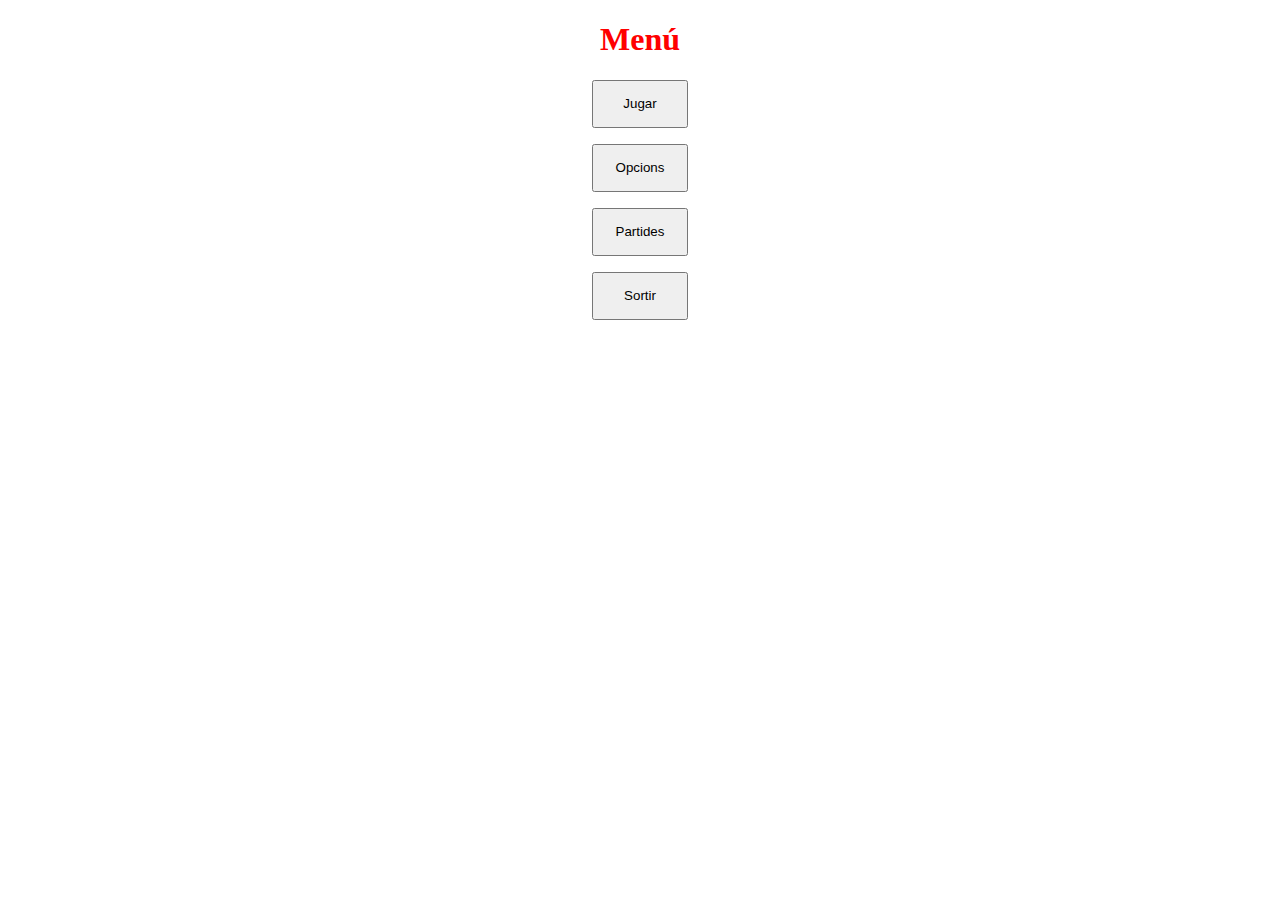
==== index.html @ 0eedf9ba "Primer commit" ====
<!DOCTYPE html> 
<html>
	<head>
		<script src="./js/menu.js"></script>
		<link rel="stylesheet" 
			href="./styles/menu.css">
		<title> Memory - Menú </title>
	</head>
	<body>
		<h1 id="title">Menú</h1>
		<button id="play" class="center"> Jugar </button>
		<button id="options" class="center"> Opcions </button>
		<button id="saves" class="center"> Partides </button>
		<button id="exit" class="center"> Sortir </button>
	</body>
</html>
---- styles/menu.css ----
#title, .center{
	display: block;
	margin-left: auto;
	margin-right: auto;
}

button.center{
	width: 6rem;
	height: 3rem;
	margin-top: 1rem;
}

#title{
	color:red;
	text-align: center;
}
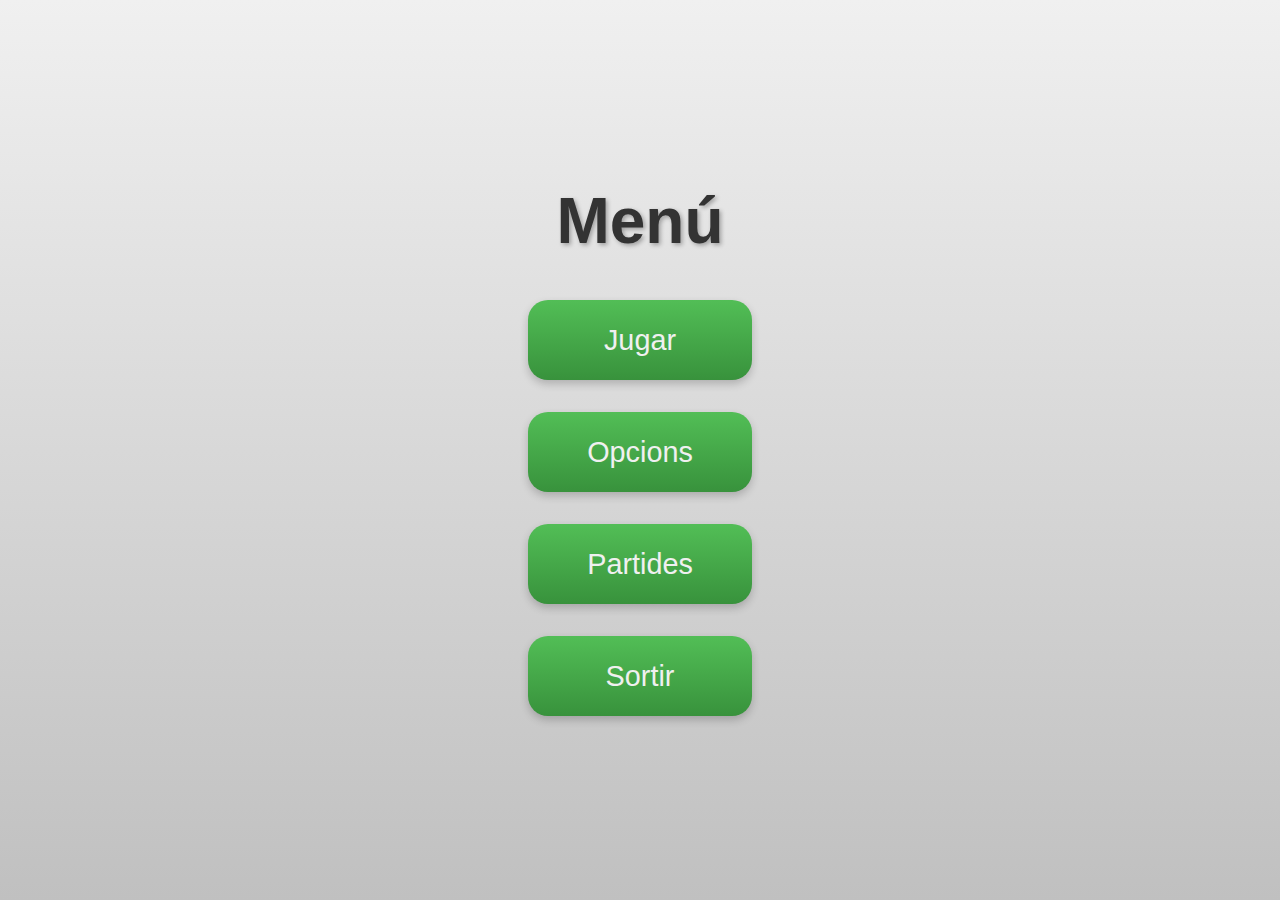
==== commit b5a4ae86: "P2final" ====
--- a/index.html
+++ b/index.html
@@ -3,7 +3,7 @@
 	<head>
 		<script src="./js/menu.js"></script>
 		<link rel="stylesheet" 
-			href="./styles/menu.css">
+			href="../styles/menu.css">
 		<title> Memory - Menú </title>
 	</head>
 	<body>
--- a/styles/menu.css
+++ b/styles/menu.css
@@ -1,16 +1,63 @@
-#title, .center{
-	display: block;
-	margin-left: auto;
-	margin-right: auto;
+html, body {
+    height: 100%;
+    margin: 0;
+    padding: 0;
 }
 
-button.center{
-	width: 6rem;
-	height: 3rem;
-	margin-top: 1rem;
+body {
+    background-image: linear-gradient(to bottom, #f0f0f0, #c0c0c0);
+    font-family: Arial, sans-serif;
+    display: flex;
+    flex-direction: column;
+    justify-content: center;
+    align-items: center;
 }
 
-#title{
-	color:red;
-	text-align: center;
-}+#title {
+    color: #333;
+    font-size: 4rem;
+    margin-top: 2rem;
+    text-align: center;
+    text-shadow: 2px 2px 4px rgba(0, 0, 0, 0.3);
+}
+
+.button-container {
+    margin-top: 2rem;
+}
+
+button.center {
+    display: block;
+    width: 14rem;
+    height: 5rem;
+    margin: 0 auto 2rem;
+    background-image: linear-gradient(to bottom, #52be56, #38923c);
+    color: #f0f0f0;
+    font-size: 1.8rem;
+    font-family: "Helvetica Neue", Helvetica, Arial, sans-serif;
+    border: none;
+    border-radius: 20px;
+    cursor: pointer;
+    transition: background-color 0.3s, box-shadow 0.3s;
+    box-shadow: 0px 4px 8px rgba(0, 0, 0, 0.2);
+    outline: none;
+}
+
+button.center:hover {
+    background-image: linear-gradient(to bottom, #45a049, #357c37);
+}
+
+button.center:active {
+    background-image: linear-gradient(to bottom, #3e8e41, #2f6f2d);
+    transform: translateY(2px);
+    box-shadow: none;
+}
+
+.button-container::after {
+    content: '';
+    display: block;
+    width: 100%;
+    height: 1px;
+    background-color: #aaa;
+    margin-top: 1.5rem;
+}
+
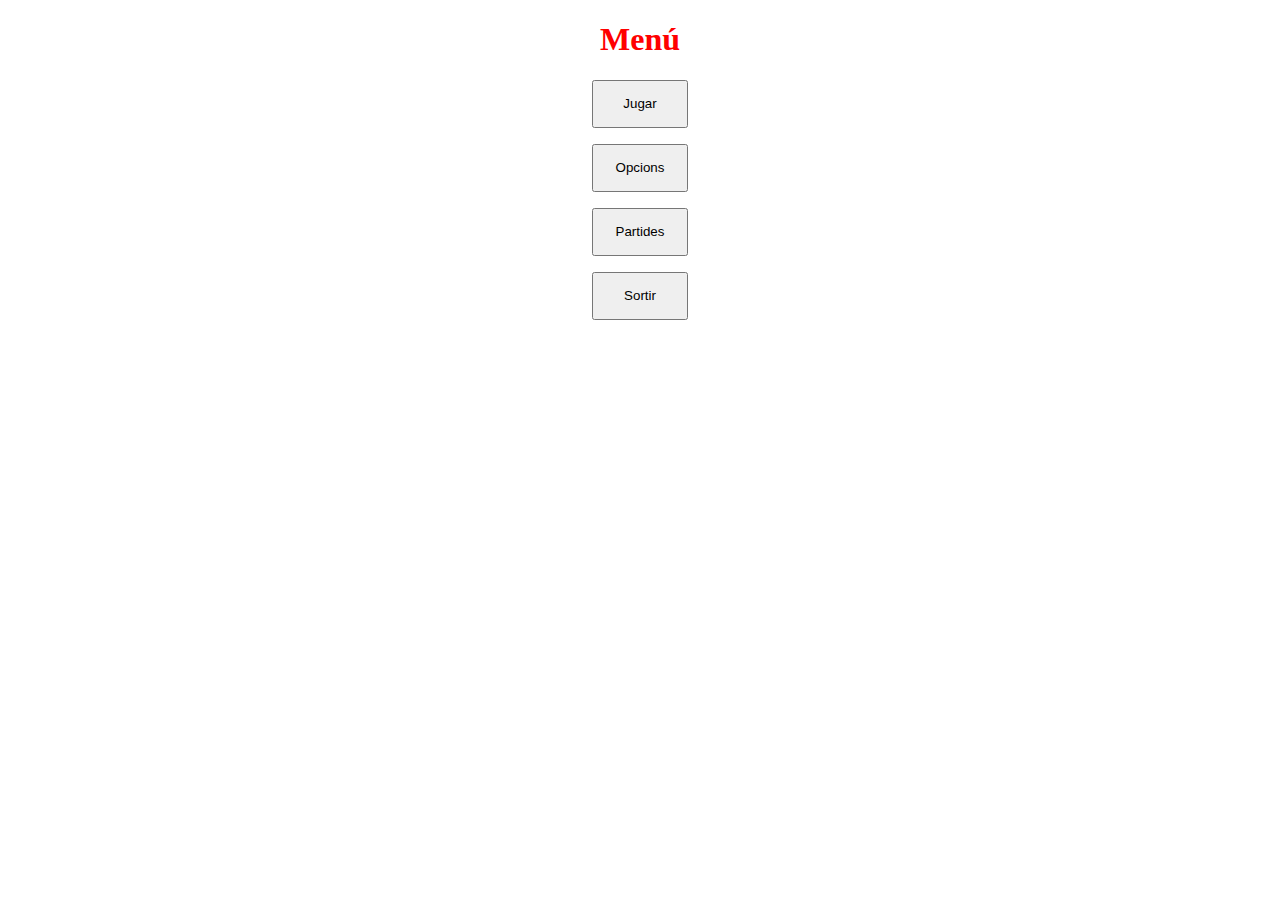
==== commit 6e37fb79: "Practica3" ====
--- a/index.html
+++ b/index.html
@@ -1,9 +1,10 @@
 <!DOCTYPE html> 
 <html>
 	<head>
+		<script src="./js/loaduuid.js" type="module"></script>
 		<script src="./js/menu.js"></script>
 		<link rel="stylesheet" 
-			href="../styles/menu.css">
+			href="./styles/menu.css">
 		<title> Memory - Menú </title>
 	</head>
 	<body>
--- a/styles/menu.css
+++ b/styles/menu.css
@@ -1,63 +1,16 @@
-html, body {
-    height: 100%;
-    margin: 0;
-    padding: 0;
+#title, .center{
+	display: block;
+	margin-left: auto;
+	margin-right: auto;
 }
 
-body {
-    background-image: linear-gradient(to bottom, #f0f0f0, #c0c0c0);
-    font-family: Arial, sans-serif;
-    display: flex;
-    flex-direction: column;
-    justify-content: center;
-    align-items: center;
+button.center{
+	width: 6rem;
+	height: 3rem;
+	margin-top: 1rem;
 }
 
-#title {
-    color: #333;
-    font-size: 4rem;
-    margin-top: 2rem;
-    text-align: center;
-    text-shadow: 2px 2px 4px rgba(0, 0, 0, 0.3);
-}
-
-.button-container {
-    margin-top: 2rem;
-}
-
-button.center {
-    display: block;
-    width: 14rem;
-    height: 5rem;
-    margin: 0 auto 2rem;
-    background-image: linear-gradient(to bottom, #52be56, #38923c);
-    color: #f0f0f0;
-    font-size: 1.8rem;
-    font-family: "Helvetica Neue", Helvetica, Arial, sans-serif;
-    border: none;
-    border-radius: 20px;
-    cursor: pointer;
-    transition: background-color 0.3s, box-shadow 0.3s;
-    box-shadow: 0px 4px 8px rgba(0, 0, 0, 0.2);
-    outline: none;
-}
-
-button.center:hover {
-    background-image: linear-gradient(to bottom, #45a049, #357c37);
-}
-
-button.center:active {
-    background-image: linear-gradient(to bottom, #3e8e41, #2f6f2d);
-    transform: translateY(2px);
-    box-shadow: none;
-}
-
-.button-container::after {
-    content: '';
-    display: block;
-    width: 100%;
-    height: 1px;
-    background-color: #aaa;
-    margin-top: 1.5rem;
-}
-
+#title{
+	color:red;
+	text-align: center;
+}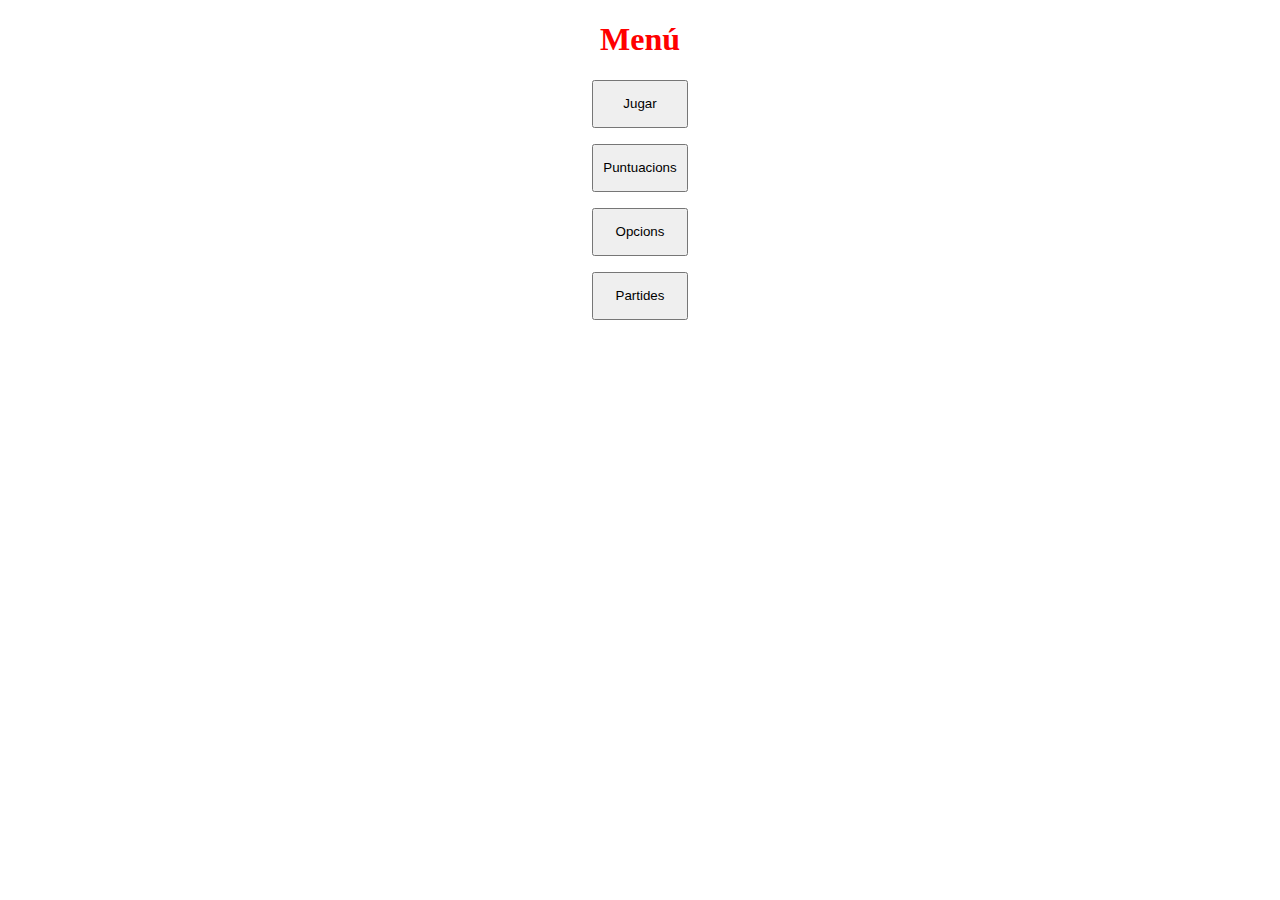
==== commit f56e120e: "Ranking update and Games" ====
--- a/index.html
+++ b/index.html
@@ -1,7 +1,6 @@
 <!DOCTYPE html> 
 <html>
 	<head>
-		<script src="./js/loaduuid.js" type="module"></script>
 		<script src="./js/menu.js"></script>
 		<link rel="stylesheet" 
 			href="./styles/menu.css">
@@ -10,8 +9,8 @@
 	<body>
 		<h1 id="title">Menú</h1>
 		<button id="play" class="center"> Jugar </button>
+		<button id="scores" class="center"> Puntuacions </button>
 		<button id="options" class="center"> Opcions </button>
 		<button id="saves" class="center"> Partides </button>
-		<button id="exit" class="center"> Sortir </button>
 	</body>
 </html>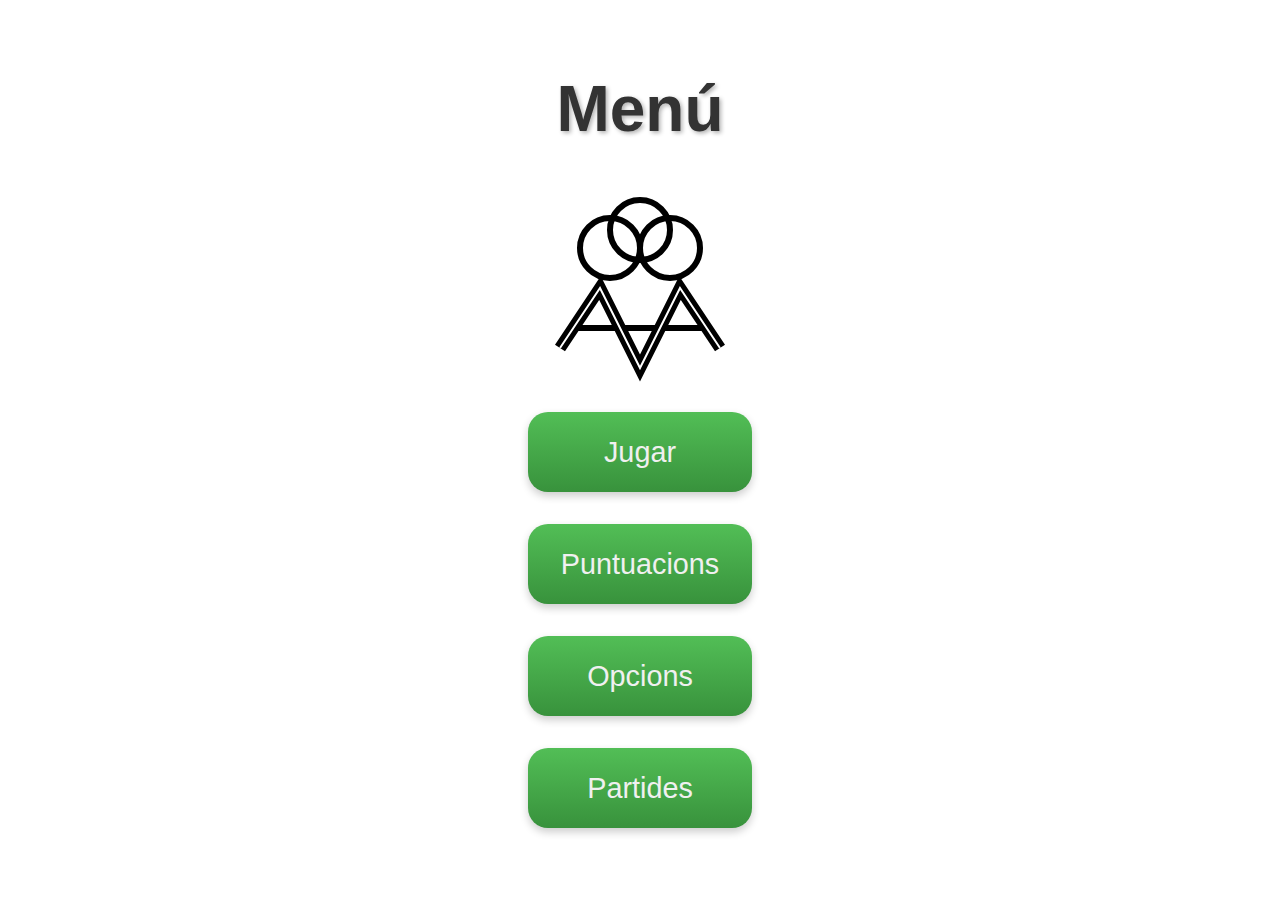
==== commit da3a154e: "Adding Logo" ====
--- a/index.html
+++ b/index.html
@@ -8,6 +8,16 @@
 	</head>
 	<body>
 		<h1 id="title">Menú</h1>
+		<div class="svg-container">
+			<svg width="200" height="200" viewBox="0 0 100 100" xmlns="http://www.w3.org/2000/svg">
+				<path d="M 15 70 L 85 70" fill="none" stroke="black" stroke-width="3"/>
+				<path d="M 10 80 L 30 50 L 50 90 L 70 50 L 90 80" fill="none" stroke="black" stroke-width="6"/>
+				<path d="M 10 80 L 30 50 L 50 90 L 70 50 L 90 80" fill="none" stroke="white" stroke-width="1"/>
+				<circle cx="35" cy="30" r="15" fill="none" stroke="black" stroke-width="3"/>
+				<circle cx="50" cy="21" r="15" fill="none" stroke="black" stroke-width="3"/>
+				<circle cx="65" cy="30" r="15" fill="none" stroke="black" stroke-width="3"/>
+			</svg>
+		</div>
 		<button id="play" class="center"> Jugar </button>
 		<button id="scores" class="center"> Puntuacions </button>
 		<button id="options" class="center"> Opcions </button>
--- a/styles/menu.css
+++ b/styles/menu.css
@@ -1,16 +1,73 @@
-#title, .center{
-	display: block;
-	margin-left: auto;
-	margin-right: auto;
+html, body {
+    height: 100%;
+    margin: 0;
+    padding: 0;
 }
 
-button.center{
-	width: 6rem;
-	height: 3rem;
-	margin-top: 1rem;
+body {
+    background-image: #f0f0f0;
+    font-family: Arial, sans-serif;
+    display: flex;
+    flex-direction: column;
+    justify-content: center;
+    align-items: center;
 }
 
-#title{
-	color:red;
-	text-align: center;
-}+#title {
+    color: #333;
+    font-size: 4rem;
+    margin-top: 2rem;
+    text-align: center;
+    text-shadow: 2px 2px 4px rgba(0, 0, 0, 0.3);
+}
+
+.button-container {
+    margin-top: 2rem;
+}
+
+button.center {
+    display: block;
+    width: 14rem;
+    height: 5rem;
+    margin: 0 auto 2rem;
+    background-image: linear-gradient(to bottom, #52be56, #38923c);
+    color: #f0f0f0;
+    font-size: 1.8rem;
+    font-family: "Helvetica Neue", Helvetica, Arial, sans-serif;
+    border: none;
+    border-radius: 20px;
+    cursor: pointer;
+    transition: background-color 0.3s, box-shadow 0.3s;
+    box-shadow: 0px 4px 8px rgba(0, 0, 0, 0.2);
+    outline: none;
+}
+
+button.center:hover {
+    background-image: linear-gradient(to bottom, #45a049, #357c37);
+}
+
+button.center:active {
+    background-image: linear-gradient(to bottom, #3e8e41, #2f6f2d);
+    transform: translateY(2px);
+    box-shadow: none;
+}
+
+.button-container::after {
+    content: '';
+    display: block;
+    width: 100%;
+    height: 1px;
+    background-color: #aaa;
+    margin-top: 1.5rem;
+}
+
+.svg-container {
+    text-align: center; /* Center the SVG horizontally */
+    margin-bottom: 20px; /* Add some space below the SVG */
+}
+
+.svg-container svg {
+    display: inline-block;
+    max-width: 100%;
+    height: auto;
+}
